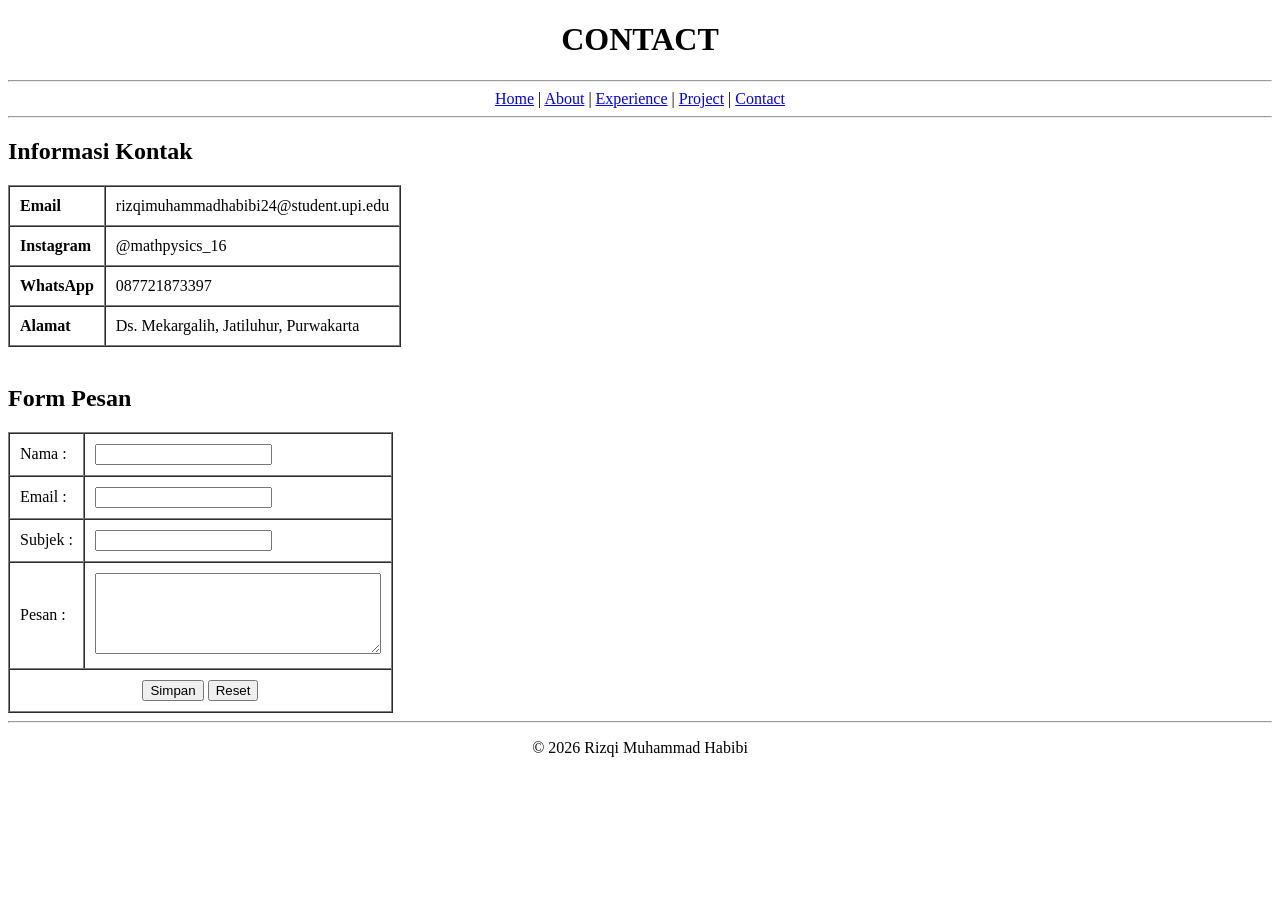
==== contact.html @ 40730613 "Commit pertama: website personal" ====
<!doctype html>
<html lang="id">
  <head>
    <meta charset="UTF-8" />
    <meta name="viewport" content="width=device-width, initial-scale=1.0" />
    <title>Personal Website - Contact</title>
  </head>
  <body>
    <h1 align="center">CONTACT</h1>

    <hr />

    <div align="center">
      <a href="index.html">Home</a> | <a href="about.html">About</a> |
      <a href="experience.html">Experience</a> |
      <a href="project.html">Project</a> |
      <a href="contact.html">Contact</a>
    </div>

    <hr />

    <h2>Informasi Kontak</h2>

    <table border="1" cellpadding="10" cellspacing="0">
      <tr>
        <td><b>Email</b></td>
        <td>rizqimuhammadhabibi24@student.upi.edu</td>
      </tr>
      <tr>
        <td><b>Instagram</b></td>
        <td>@mathpysics_16</td>
      </tr>
      <tr>
        <td><b>WhatsApp</b></td>
        <td>087721873397</td>
      </tr>
      <tr>
        <td><b>Alamat</b></td>
        <td>Ds. Mekargalih, Jatiluhur, Purwakarta</td>
      </tr>
    </table>

    <br />

    <h2>Form Pesan</h2>

    <form>
      <table border="1" cellpadding="10" cellspacing="0">
        <tr>
          <td>Nama :</td>
          <td><input type="text" name="nama" /></td>
        </tr>
        <tr>
          <td>Email :</td>
          <td><input type="email" name="email" /></td>
        </tr>
        <tr>
          <td>Subjek :</td>
          <td><input type="text" name="subjek" /></td>
        </tr>
        <tr>
          <td>Pesan :</td>
          <td><textarea name="pesan" rows="5" cols="33"></textarea></td>
        </tr>
        <tr>
          <td colspan="2" align="center">
            <input type="submit" value="Simpan" />
            <input type="reset" value="Reset" />
          </td>
        </tr>
      </table>
    </form>

    <hr />

    <footer>
      <p align="center">&copy; 2026 Rizqi Muhammad Habibi</p>
    </footer>
  </body>
</html>
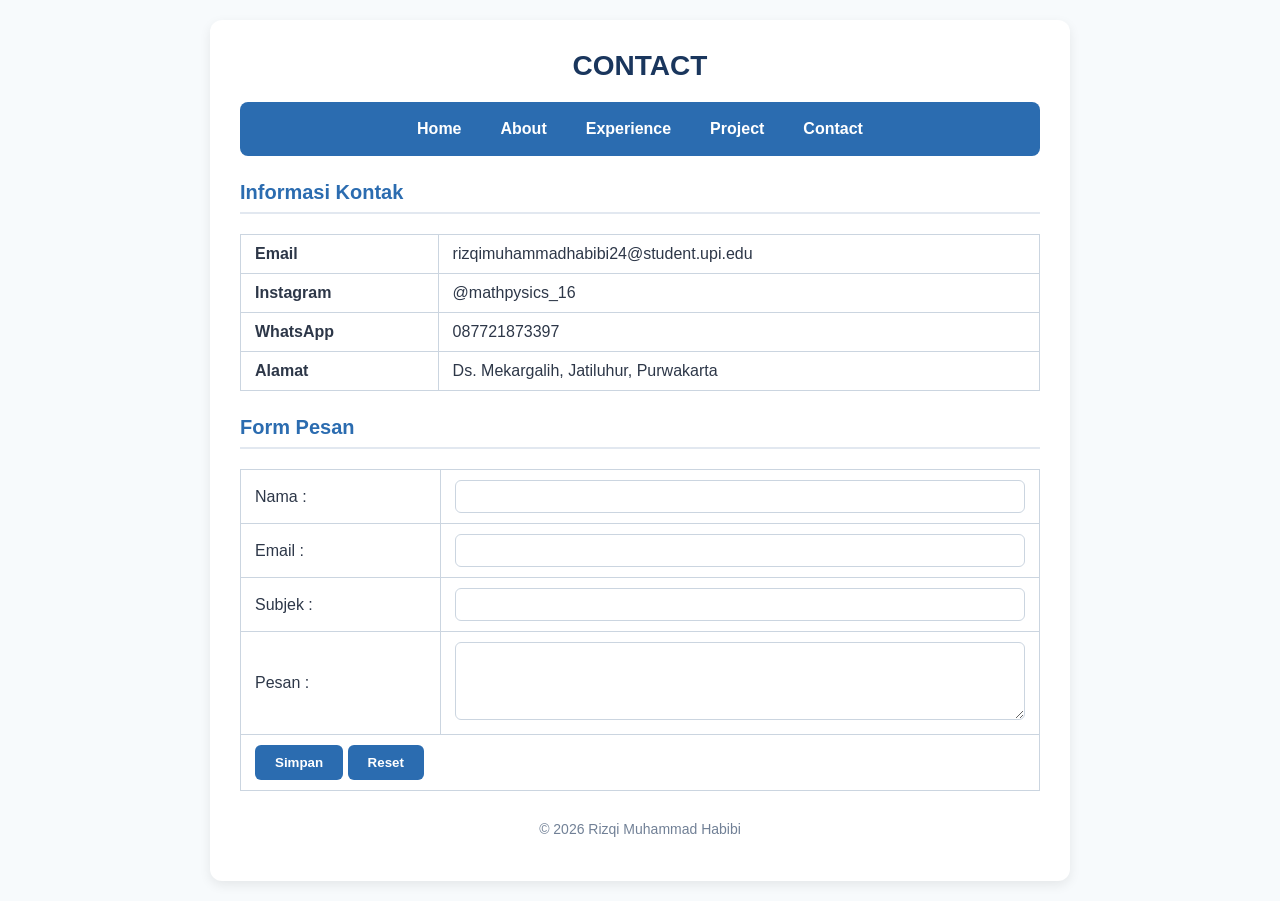
==== commit 87cb2330: "Menambahkan styling tabel dan form ke style.css" ====
--- a/contact.html
+++ b/contact.html
@@ -4,77 +4,75 @@
     <meta charset="UTF-8" />
     <meta name="viewport" content="width=device-width, initial-scale=1.0" />
     <title>Personal Website - Contact</title>
+    <link rel="stylesheet" href="style.css" />
   </head>
   <body>
-    <h1 align="center">CONTACT</h1>
+    <div class="container">
+      <header id="main-header">
+        <h1>CONTACT</h1>
+      </header>
 
-    <hr />
+      <nav class="nav-menu">
+        <a href="index.html">Home</a>
+        <a href="about.html">About</a>
+        <a href="experience.html">Experience</a>
+        <a href="project.html">Project</a>
+        <a href="contact.html">Contact</a>
+      </nav>
 
-    <div align="center">
-      <a href="index.html">Home</a> | <a href="about.html">About</a> |
-      <a href="experience.html">Experience</a> |
-      <a href="project.html">Project</a> |
-      <a href="contact.html">Contact</a>
+      <main>
+        <h2>Informasi Kontak</h2>
+        <table>
+          <tr>
+            <td><b>Email</b></td>
+            <td>rizqimuhammadhabibi24@student.upi.edu</td>
+          </tr>
+          <tr>
+            <td><b>Instagram</b></td>
+            <td>@mathpysics_16</td>
+          </tr>
+          <tr>
+            <td><b>WhatsApp</b></td>
+            <td>087721873397</td>
+          </tr>
+          <tr>
+            <td><b>Alamat</b></td>
+            <td>Ds. Mekargalih, Jatiluhur, Purwakarta</td>
+          </tr>
+        </table>
+
+        <h2>Form Pesan</h2>
+        <form>
+          <table>
+            <tr>
+              <td width="25%">Nama :</td>
+              <td><input type="text" name="nama" /></td>
+            </tr>
+            <tr>
+              <td>Email :</td>
+              <td><input type="email" name="email" /></td>
+            </tr>
+            <tr>
+              <td>Subjek :</td>
+              <td><input type="text" name="subjek" /></td>
+            </tr>
+            <tr>
+              <td>Pesan :</td>
+              <td><textarea name="pesan" rows="4"></textarea></td>
+            </tr>
+            <tr>
+              <td colspan="2" align="center">
+                <input type="submit" value="Simpan" />
+                <input type="reset" value="Reset" />
+              </td>
+            </tr>
+          </table>
+        </form>
+      </main>
+
+      <footer>
+        <p>&copy; 2026 Rizqi Muhammad Habibi</p>
+      </footer>
     </div>
-
-    <hr />
-
-    <h2>Informasi Kontak</h2>
-
-    <table border="1" cellpadding="10" cellspacing="0">
-      <tr>
-        <td><b>Email</b></td>
-        <td>rizqimuhammadhabibi24@student.upi.edu</td>
-      </tr>
-      <tr>
-        <td><b>Instagram</b></td>
-        <td>@mathpysics_16</td>
-      </tr>
-      <tr>
-        <td><b>WhatsApp</b></td>
-        <td>087721873397</td>
-      </tr>
-      <tr>
-        <td><b>Alamat</b></td>
-        <td>Ds. Mekargalih, Jatiluhur, Purwakarta</td>
-      </tr>
-    </table>
-
-    <br />
-
-    <h2>Form Pesan</h2>
-
-    <form>
-      <table border="1" cellpadding="10" cellspacing="0">
-        <tr>
-          <td>Nama :</td>
-          <td><input type="text" name="nama" /></td>
-        </tr>
-        <tr>
-          <td>Email :</td>
-          <td><input type="email" name="email" /></td>
-        </tr>
-        <tr>
-          <td>Subjek :</td>
-          <td><input type="text" name="subjek" /></td>
-        </tr>
-        <tr>
-          <td>Pesan :</td>
-          <td><textarea name="pesan" rows="5" cols="33"></textarea></td>
-        </tr>
-        <tr>
-          <td colspan="2" align="center">
-            <input type="submit" value="Simpan" />
-            <input type="reset" value="Reset" />
-          </td>
-        </tr>
-      </table>
-    </form>
-
-    <hr />
-
-    <footer>
-      <p align="center">&copy; 2026 Rizqi Muhammad Habibi</p>
-    </footer>
   </body>
 </html>
--- a/style.css
+++ b/style.css
@@ -0,0 +1,129 @@
+body {
+    font-family: 'Segoe UI', Tahoma, Geneva, Verdana, sans-serif;
+    font-size: 16px;
+    color: #2d3748;
+    background-color: #f7fafc;
+    margin: 0;
+    padding: 20px;
+}
+
+.container {
+    max-width: 800px;
+    width: 100%;
+    margin: 0 auto;
+    background-color: #ffffff;
+    padding: 30px;
+    border-radius: 12px;
+    box-shadow: 0 4px 12px rgba(0, 0, 0, 0.08);
+}
+
+#main-header {
+    text-align: center;
+    margin-bottom: 20px;
+}
+
+h1, h2, h3 {
+    color: #1a365d;
+    margin-top: 0;
+}
+
+h1 {
+    font-size: 28px;
+}
+
+h2 {
+    font-size: 20px;
+    color: #2b6cb0;
+    border-bottom: 2px solid #e2e8f0;
+    padding-bottom: 8px;
+    margin-top: 25px;
+}
+
+.nav-menu {
+    display: flex;
+    justify-content: center;
+    align-items: center;
+    gap: 15px;
+    background-color: #2b6cb0;
+    padding: 12px;
+    border-radius: 8px;
+    margin-bottom: 25px;
+}
+
+.nav-menu a {
+    color: #ffffff;
+    text-decoration: none;
+    font-weight: 600;
+    padding: 6px 12px;
+    border-radius: 4px;
+    transition: all 0.3s ease;
+}
+
+.nav-menu a:hover {
+    background-color: #3182ce;
+    color: #feebc8;
+    transform: translateY(-2px);
+}
+
+.profile-img {
+    width: 180px;
+    height: 180px;
+    object-fit: cover;
+    border-radius: 50%;
+    padding: 5px;
+    border: 3px solid #3182ce;
+    margin: 15px auto;
+    display: block;
+}
+
+table {
+    width: 100%;
+    border-collapse: collapse;
+    margin: 20px 0;
+}
+
+th, td {
+    padding: 10px 14px;
+    border: 1px solid #cbd5e0;
+    text-align: left;
+}
+
+th {
+    background-color: #ebf8ff;
+    color: #2b6cb0;
+}
+
+input[type="text"], input[type="email"], textarea {
+    width: 100%;
+    padding: 8px 12px;
+    border: 1px solid #cbd5e0;
+    border-radius: 6px;
+    box-sizing: border-box;
+    font-family: inherit;
+}
+
+input[type="submit"], input[type="reset"] {
+    background-color: #2b6cb0;
+    color: white;
+    border: none;
+    padding: 10px 20px;
+    border-radius: 6px;
+    cursor: pointer;
+    font-weight: bold;
+    transition: background-color 0.3s ease;
+}
+
+input[type="submit"]:hover {
+    background-color: #2f855a;
+}
+
+input[type="reset"]:hover {
+    background-color: #c53030;
+}
+
+footer {
+    text-align: center;
+    margin-top: 30px;
+    font-size: 14px;
+    color: #718096;
+}
